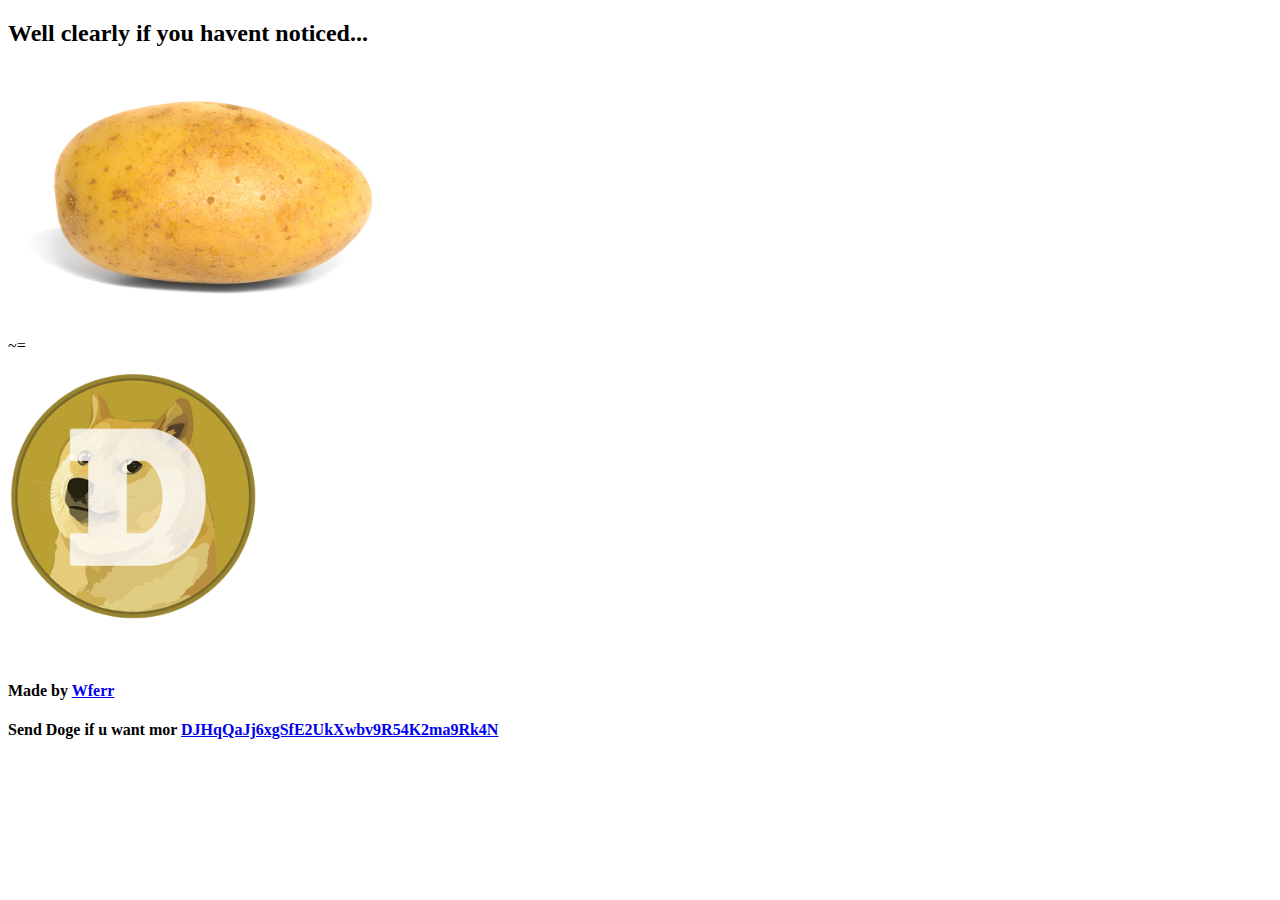
==== potato.html @ bd171e6c "Potato.html Much" ====
<!DOCTYPE html>
<head>
<title>Potatoes ~= Dogecoins </title>
</head>
<body>
<h2>Well clearly if you havent noticed...</h2>
<img src="res/potato.jpg" height="250" width="400">
<p>~=</p>
<img src="res/dogecoin.png" height="250" width="250">
<br>
<br>
<br>
<h4>Made by <a href="mailto:info@wferr.com">Wferr</a></h4>
<h4>Send Doge if u want mor <a href="doge:DJHqQaJj6xgSfE2UkXwbv9R54K2ma9Rk4N">DJHqQaJj6xgSfE2UkXwbv9R54K2ma9Rk4N</a</h4>
</body>
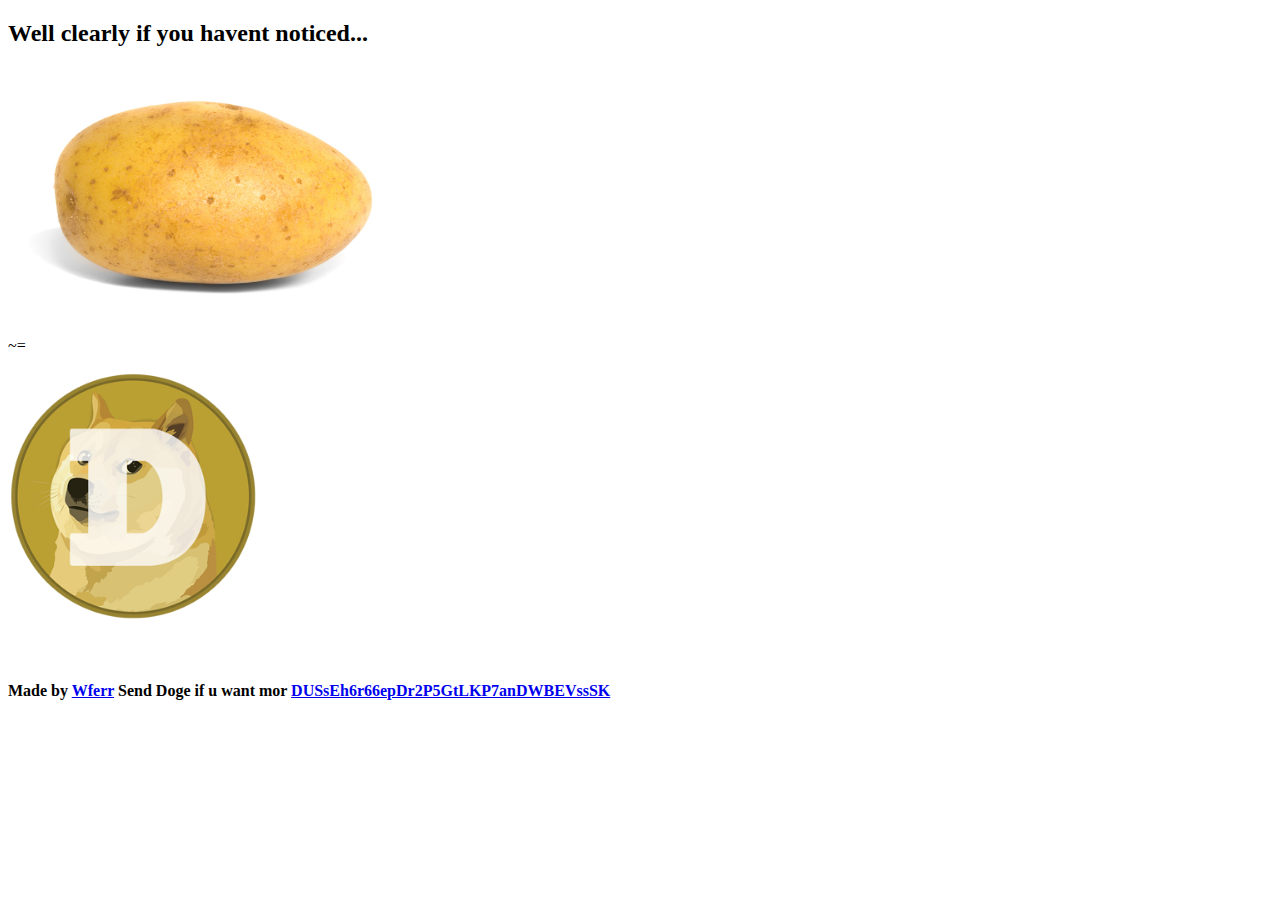
==== commit 4b3054b5: "Merge pull request #1 from PixelToast/patch-1" ====
--- a/potato.html
+++ b/potato.html
@@ -1,15 +1,13 @@
 <!DOCTYPE html>
 <head>
-<title>Potatoes ~= Dogecoins </title>
+  <title>Potatoes ~= Dogecoins </title>
 </head>
 <body>
-<h2>Well clearly if you havent noticed...</h2>
-<img src="res/potato.jpg" height="250" width="400">
-<p>~=</p>
-<img src="res/dogecoin.png" height="250" width="250">
-<br>
-<br>
-<br>
-<h4>Made by <a href="mailto:info@wferr.com">Wferr</a></h4>
-<h4>Send Doge if u want mor <a href="doge:DJHqQaJj6xgSfE2UkXwbv9R54K2ma9Rk4N">DJHqQaJj6xgSfE2UkXwbv9R54K2ma9Rk4N</a</h4>
-</body>+  <h2>Well clearly if you havent noticed...</h2>
+  <img src="res/potato.jpg" height="250" width="400">
+  <p>~=</p>
+  <img src="res/dogecoin.png" height="250" width="250">
+  <br><br><br>
+  <h4>Made by <a href="mailto:info@wferr.com">Wferr</a>
+  Send Doge if u want mor <a href="doge:DUSsEh6r66epDr2P5GtLKP7anDWBEVssSK">DUSsEh6r66epDr2P5GtLKP7anDWBEVssSK</a></h4>
+</body>
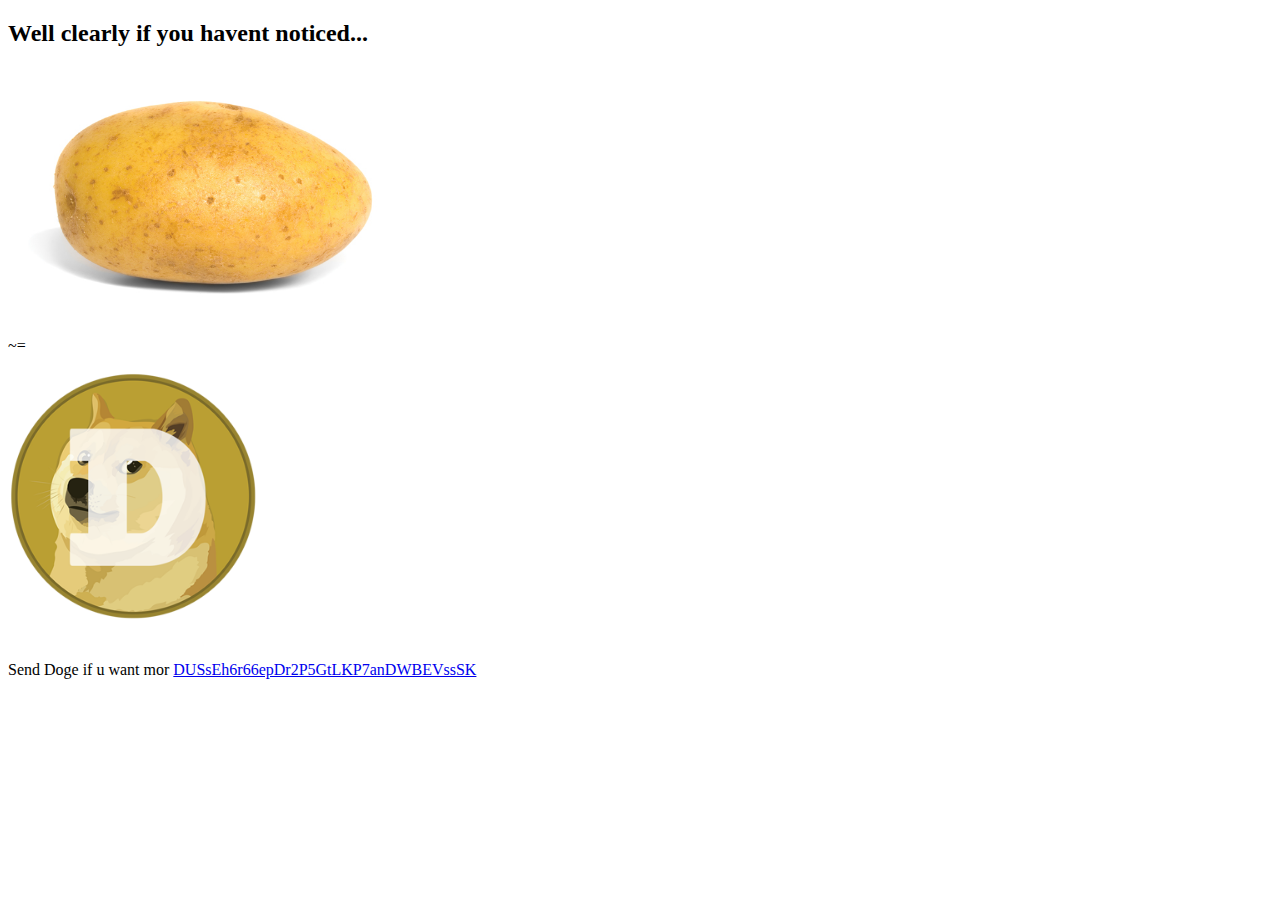
==== commit 98951467: "Update potato.html" ====
--- a/potato.html
+++ b/potato.html
@@ -8,6 +8,5 @@
   <p>~=</p>
   <img src="res/dogecoin.png" height="250" width="250">
   <br><br><br>
-  <h4>Made by <a href="mailto:info@wferr.com">Wferr</a>
   Send Doge if u want mor <a href="doge:DUSsEh6r66epDr2P5GtLKP7anDWBEVssSK">DUSsEh6r66epDr2P5GtLKP7anDWBEVssSK</a></h4>
 </body>
